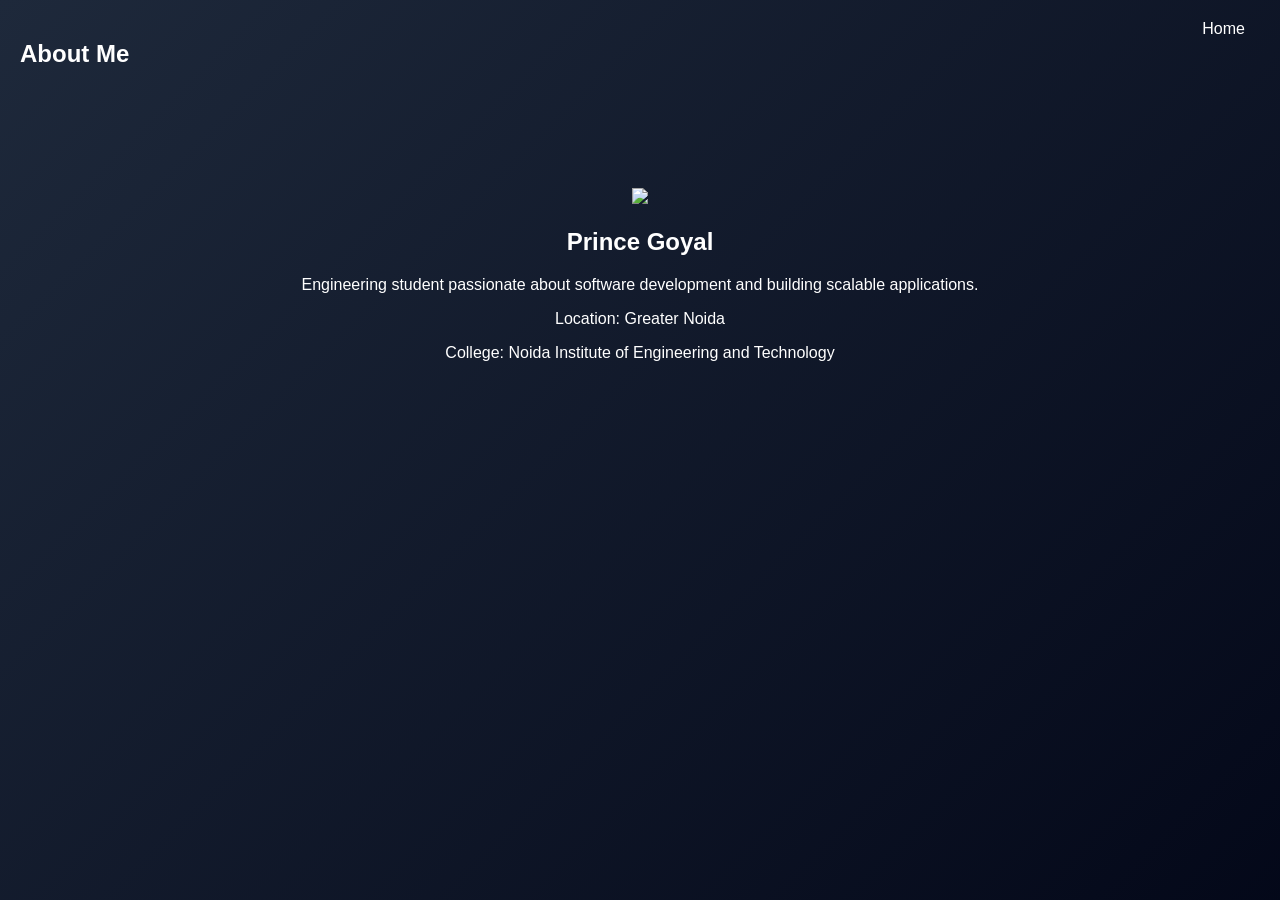
==== about.html @ b9dc759b "Create about.html" ====
<!DOCTYPE html>
<html>

<head>

<title>About Prince</title>

<link rel="stylesheet" href="style.css">

</head>

<body>

<header>

<h2>About Me</h2>

<nav>

<a href="index.html">Home</a>

</nav>

</header>

<section>

<img src="images/profile.png" class="profile">

<h2>Prince Goyal</h2>

<p>

Engineering student passionate about
software development and building scalable applications.

</p>

<p>Location: Greater Noida</p>

<p>College: Noida Institute of Engineering and Technology</p>

</section>

</body>
</html>
---- style.css ----
body{
margin:0;
font-family:Arial;
color:white;
background:linear-gradient(-45deg,#020617,#0f172a,#020617,#1e293b);
background-size:400% 400%;
animation:bg 10s infinite;
}

@keyframes bg{

0%{background-position:0%}
50%{background-position:100%}
100%{background-position:0%}

}

header{

display:flex;
justify-content:space-between;
padding:20px;

}

nav a{

color:white;
margin:15px;
text-decoration:none;

}

.hero{

text-align:center;
padding:120px;

}

.hero h1{

font-size:60px;

}

.hero h2{

color:#38bdf8;

}

.btn{

padding:12px 25px;
background:#38bdf8;
color:black;
border-radius:25px;
text-decoration:none;
margin:10px;

}

section{

padding:80px;
text-align:center;

}

.projects{

display:flex;
justify-content:center;
flex-wrap:wrap;
gap:30px;

}

.card{

background:#1e293b;
padding:25px;
width:260px;
border-radius:12px;
transition:0.3s;

}

.card:hover{

transform:scale(1.05);

}

.skills span{

background:#1e293b;
padding:10px 20px;
margin:10px;
display:inline-block;
border-radius:20px;

}

footer{

background:#020617;
padding:20px;
text-align:center;

}
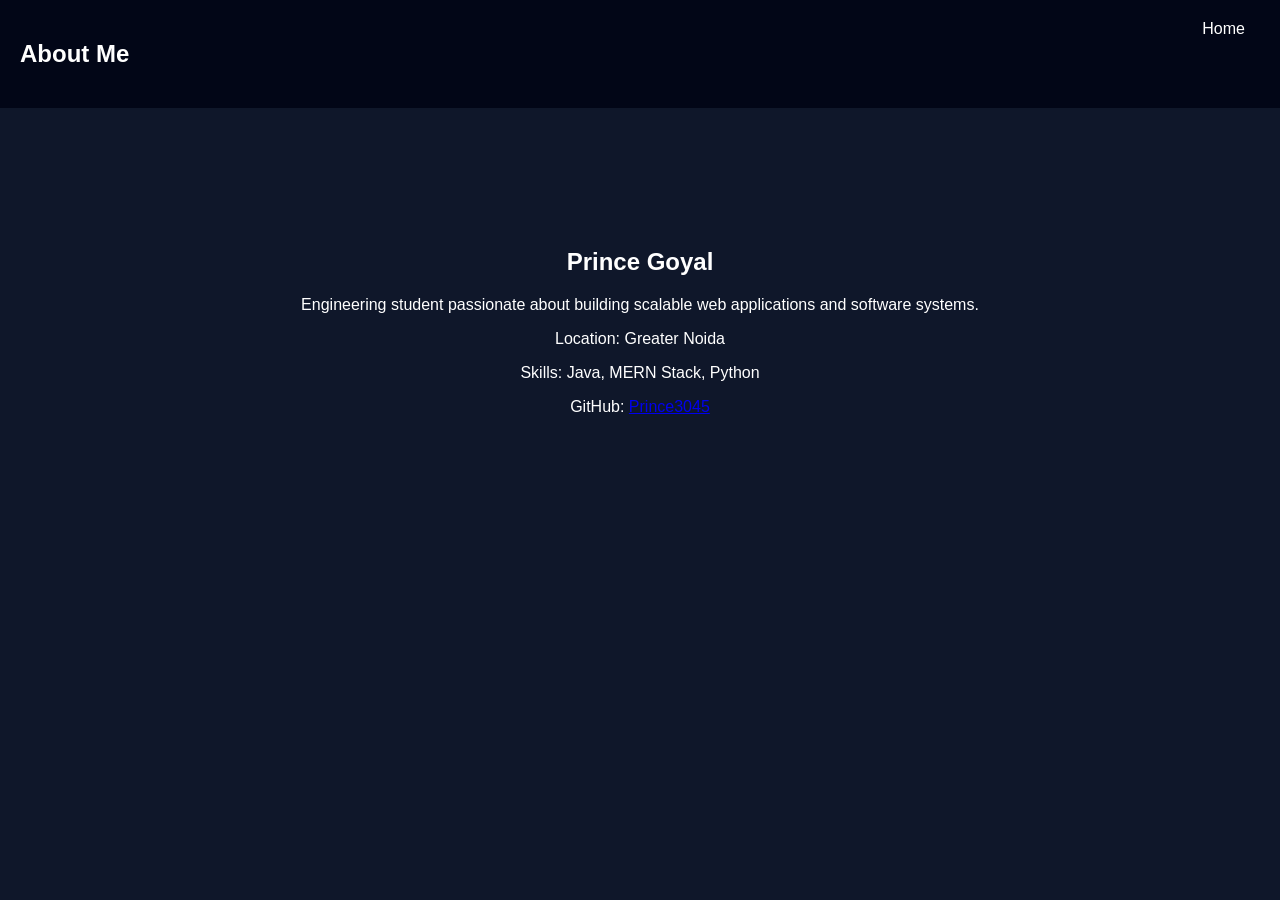
==== commit 261555e5: "Revise hero section content and add GitHub link Updated the hero section with a new heading and skil" ====
--- a/about.html
+++ b/about.html
@@ -1,3 +1,4 @@
+
 <!DOCTYPE html>
 <html>
 
@@ -23,22 +24,27 @@
 
 </header>
 
-<section>
+<section class="hero">
 
-<img src="images/profile.png" class="profile">
-
-<h2>Prince Goyal</h2>
+<h1>Prince Goyal</h1>
 
 <p>
 
-Engineering student passionate about
-software development and building scalable applications.
+Engineering student passionate about building
+scalable web applications and software systems.
 
 </p>
 
 <p>Location: Greater Noida</p>
 
-<p>College: Noida Institute of Engineering and Technology</p>
+<p>Skills: Java, MERN Stack, Python</p>
+
+<p>
+
+GitHub:
+<a href="https://github.com/Prince3045">Prince3045</a>
+
+</p>
 
 </section>
 
--- a/style.css
+++ b/style.css
@@ -2,112 +2,64 @@
 body{
 margin:0;
 font-family:Arial;
+background:#0f172a;
 color:white;
-background:linear-gradient(-45deg,#020617,#0f172a,#020617,#1e293b);
-background-size:400% 400%;
-animation:bg 10s infinite;
-}
-
-@keyframes bg{
-
-0%{background-position:0%}
-50%{background-position:100%}
-100%{background-position:0%}
-
 }
 
 header{
-
 display:flex;
 justify-content:space-between;
 padding:20px;
-
+background:#020617;
 }
 
 nav a{
-
+margin:15px;
 color:white;
-margin:15px;
 text-decoration:none;
-
 }
 
 .hero{
-
 text-align:center;
 padding:120px;
-
-}
-
-.hero h1{
-
-font-size:60px;
-
-}
-
-.hero h2{
-
-color:#38bdf8;
-
 }
 
 .btn{
-
-padding:12px 25px;
 background:#38bdf8;
+padding:12px 20px;
+border-radius:20px;
+text-decoration:none;
 color:black;
-border-radius:25px;
-text-decoration:none;
 margin:10px;
-
-}
-
-section{
-
-padding:80px;
-text-align:center;
-
 }
 
 .projects{
-
 display:flex;
 justify-content:center;
 flex-wrap:wrap;
 gap:30px;
-
 }
 
 .card{
-
 background:#1e293b;
-padding:25px;
+padding:20px;
 width:260px;
-border-radius:12px;
-transition:0.3s;
-
+border-radius:10px;
 }
 
-.card:hover{
-
-transform:scale(1.05);
-
+.card img{
+width:100%;
+border-radius:8px;
 }
 
-.skills span{
-
-background:#1e293b;
-padding:10px 20px;
+.social a{
 margin:10px;
-display:inline-block;
-border-radius:20px;
-
 }
 
-footer{
-
-background:#020617;
-padding:20px;
-text-align:center;
-
+.time{
+position:fixed;
+top:10px;
+left:10px;
+font-size:18px;
+color:#38bdf8;
 }
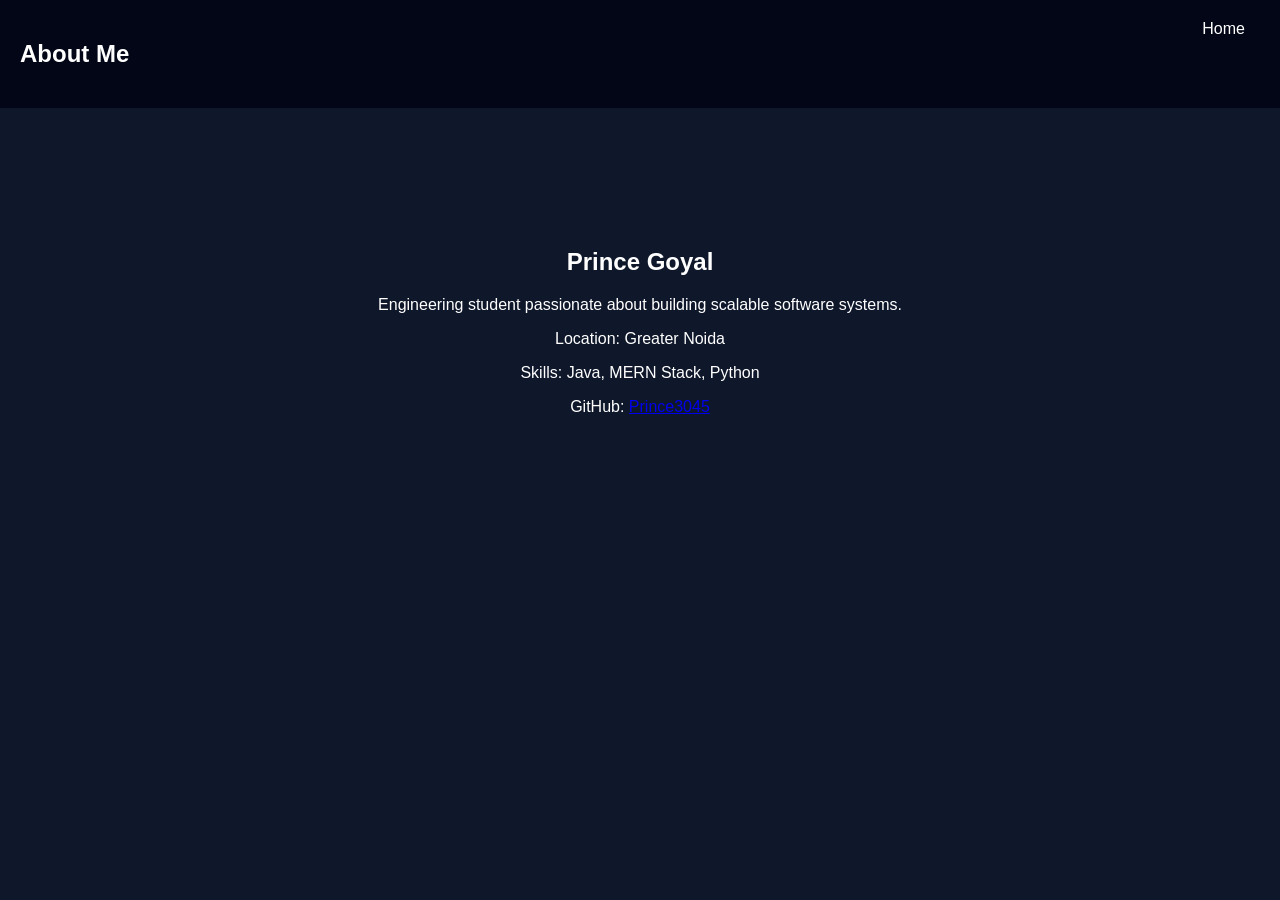
==== commit 8cf864eb: "Refactor about.html for clarity and formatting Removed extra line breaks and simplified the descript" ====
--- a/about.html
+++ b/about.html
@@ -5,7 +5,6 @@
 <head>
 
 <title>About Prince</title>
-
 <link rel="stylesheet" href="style.css">
 
 </head>
@@ -17,9 +16,7 @@
 <h2>About Me</h2>
 
 <nav>
-
 <a href="index.html">Home</a>
-
 </nav>
 
 </header>
@@ -29,10 +26,7 @@
 <h1>Prince Goyal</h1>
 
 <p>
-
-Engineering student passionate about building
-scalable web applications and software systems.
-
+Engineering student passionate about building scalable software systems.
 </p>
 
 <p>Location: Greater Noida</p>
@@ -40,10 +34,8 @@
 <p>Skills: Java, MERN Stack, Python</p>
 
 <p>
-
 GitHub:
 <a href="https://github.com/Prince3045">Prince3045</a>
-
 </p>
 
 </section>
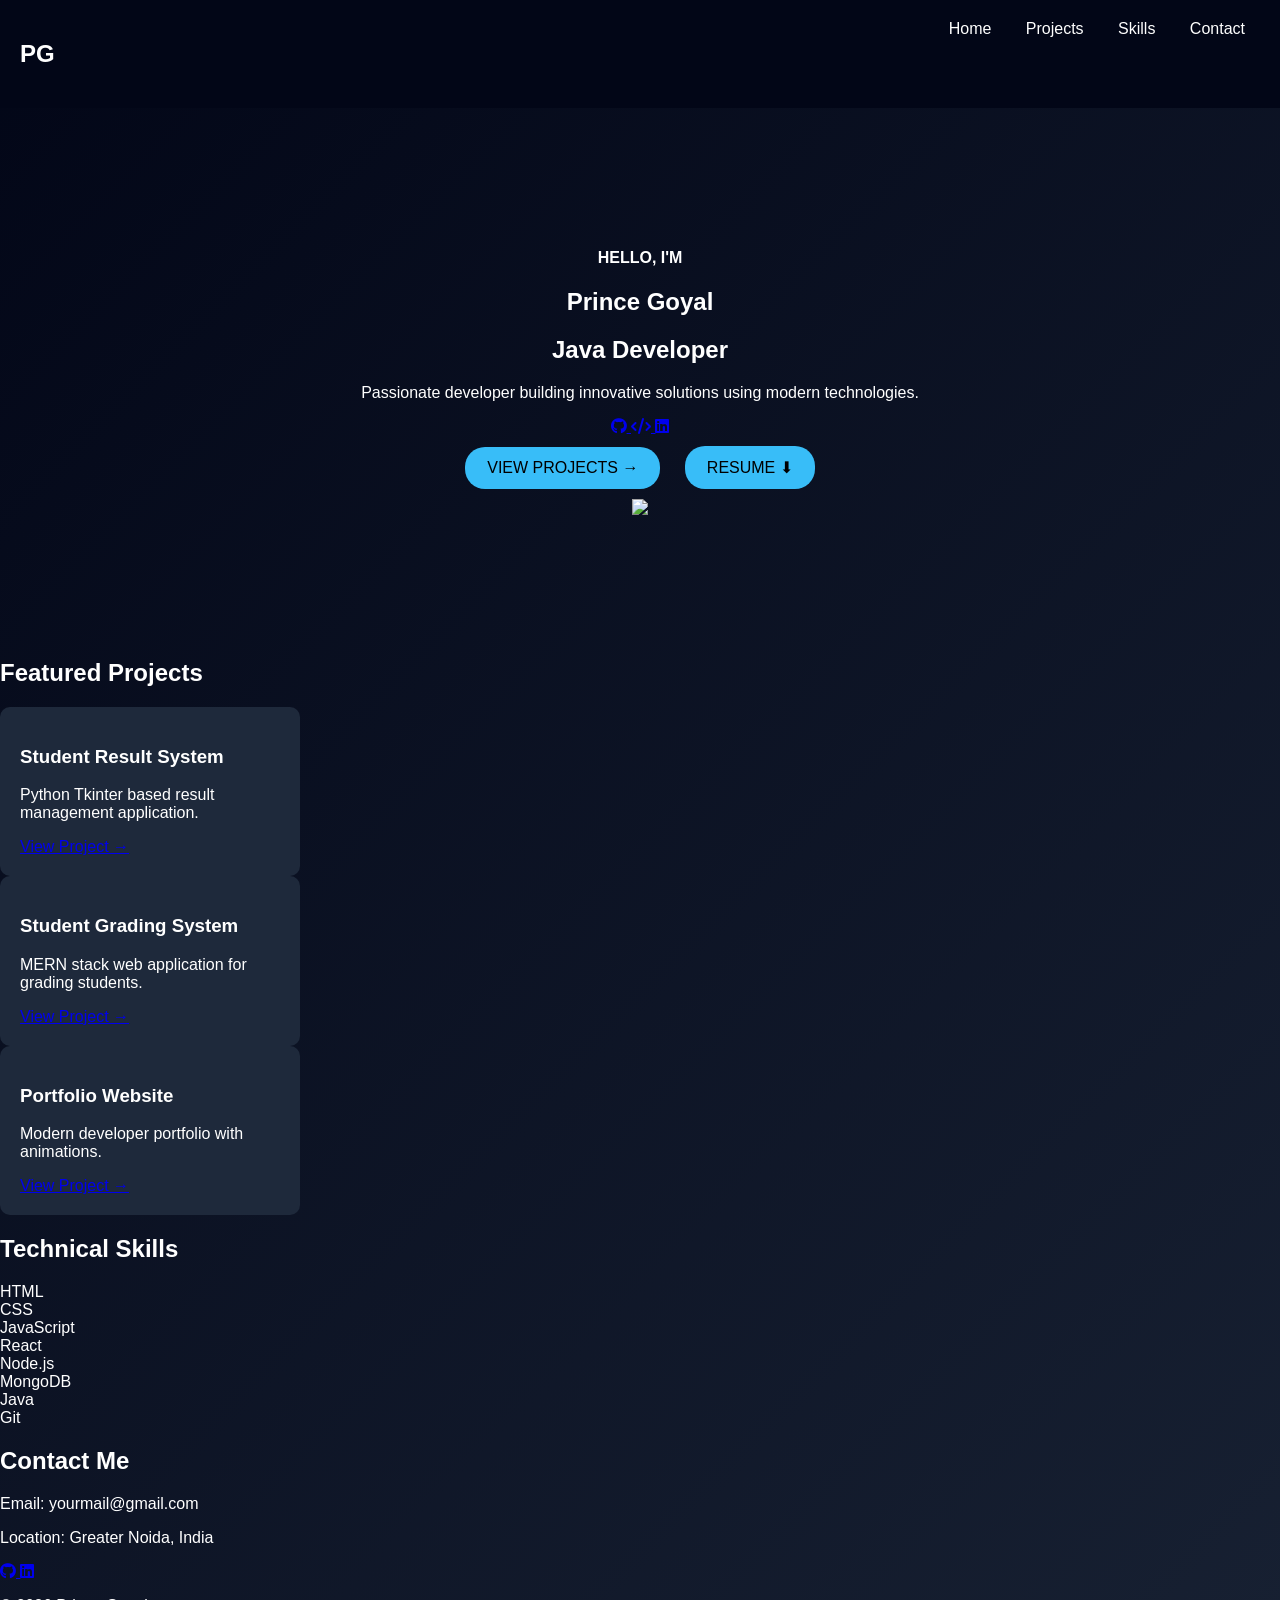
==== commit d55550d0: "Update about.html" ====
--- a/about.html
+++ b/about.html
@@ -1,44 +1,207 @@
 
 <!DOCTYPE html>
-<html>
+<html lang="en">
 
 <head>
 
-<title>About Prince</title>
+<meta charset="UTF-8">
+<meta name="viewport" content="width=device-width, initial-scale=1.0">
+
+<title>Prince Goyal | Developer Portfolio</title>
+
 <link rel="stylesheet" href="style.css">
 
+<link rel="stylesheet"
+href="https://cdnjs.cloudflare.com/ajax/libs/font-awesome/6.5.0/css/all.min.css">
+
+<script src="https://cdn.jsdelivr.net/npm/typed.js@2.0.12"></script>
+<script src="https://cdn.jsdelivr.net/npm/particles.js"></script>
+
 </head>
 
 <body>
 
+<div id="particles-js"></div>
+
 <header>
 
-<h2>About Me</h2>
+<h2 class="logo">PG</h2>
 
 <nav>
-<a href="index.html">Home</a>
+
+<a href="#home">Home</a>
+<a href="#projects">Projects</a>
+<a href="#skills">Skills</a>
+<a href="#contact">Contact</a>
+
 </nav>
 
 </header>
 
-<section class="hero">
+
+<section id="home" class="hero">
+
+<div class="hero-text">
+
+<h4>HELLO, I'M</h4>
 
 <h1>Prince Goyal</h1>
 
+<h2><span id="typing"></span></h2>
+
 <p>
-Engineering student passionate about building scalable software systems.
+
+Passionate developer building innovative solutions using modern technologies.
+
 </p>
 
-<p>Location: Greater Noida</p>
-
-<p>Skills: Java, MERN Stack, Python</p>
-
-<p>
-GitHub:
-<a href="https://github.com/Prince3045">Prince3045</a>
-</p>
-
-</section>
+
+<div class="social">
+
+<a href="https://github.com/Prince3045" target="_blank">
+<i class="fa-brands fa-github"></i>
+</a>
+
+<a href="https://leetcode.com/" target="_blank">
+<i class="fa-solid fa-code"></i>
+</a>
+
+<a href="https://linkedin.com/" target="_blank">
+<i class="fa-brands fa-linkedin"></i>
+</a>
+
+</div>
+
+
+<div class="buttons">
+
+<a href="#projects" class="btn">
+VIEW PROJECTS →
+</a>
+
+<a href="resume.pdf" target="_blank" class="btn">
+RESUME ⬇
+</a>
+
+</div>
+
+</div>
+
+<div class="hero-img">
+
+<img src="profile.png">
+
+</div>
+
+</section>
+
+
+
+<section id="projects">
+
+<h2 class="title">Featured Projects</h2>
+
+<div class="project-grid">
+
+
+<div class="card">
+
+<h3>Student Result System</h3>
+
+<p>Python Tkinter based result management application.</p>
+
+<a href="https://github.com/Prince3045" target="_blank">
+View Project →
+</a>
+
+</div>
+
+
+<div class="card">
+
+<h3>Student Grading System</h3>
+
+<p>MERN stack web application for grading students.</p>
+
+<a href="https://github.com/Prince3045" target="_blank">
+View Project →
+</a>
+
+</div>
+
+
+<div class="card">
+
+<h3>Portfolio Website</h3>
+
+<p>Modern developer portfolio with animations.</p>
+
+<a href="https://github.com/Prince3045" target="_blank">
+View Project →
+</a>
+
+</div>
+
+
+</div>
+
+</section>
+
+
+
+<section id="skills">
+
+<h2 class="title">Technical Skills</h2>
+
+<div class="skills-grid">
+
+<div class="skill-box">HTML</div>
+<div class="skill-box">CSS</div>
+<div class="skill-box">JavaScript</div>
+<div class="skill-box">React</div>
+<div class="skill-box">Node.js</div>
+<div class="skill-box">MongoDB</div>
+<div class="skill-box">Java</div>
+<div class="skill-box">Git</div>
+
+</div>
+
+</section>
+
+
+
+<section id="contact">
+
+<h2 class="title">Contact Me</h2>
+
+<p>Email: yourmail@gmail.com</p>
+
+<p>Location: Greater Noida, India</p>
+
+<div class="social">
+
+<a href="https://github.com/Prince3045">
+<i class="fa-brands fa-github"></i>
+</a>
+
+<a href="https://linkedin.com/">
+<i class="fa-brands fa-linkedin"></i>
+</a>
+
+</div>
+
+</section>
+
+
+
+<footer>
+
+<p>© 2026 Prince Goyal</p>
+
+</footer>
+
+<script src="script.js"></script>
 
 </body>
+
 </html>
--- a/style.css
+++ b/style.css
@@ -2,8 +2,17 @@
 body{
 margin:0;
 font-family:Arial;
-background:#0f172a;
 color:white;
+
+background:linear-gradient(-45deg,#020617,#0f172a,#1e293b,#020617);
+background-size:400% 400%;
+animation:bg 12s infinite;
+}
+
+@keyframes bg{
+0%{background-position:0%}
+50%{background-position:100%}
+100%{background-position:0%}
 }
 
 header{
@@ -21,16 +30,22 @@
 
 .hero{
 text-align:center;
-padding:120px;
+padding:120px 20px;
+}
+
+.profile{
+width:140px;
+border-radius:50%;
 }
 
 .btn{
 background:#38bdf8;
-padding:12px 20px;
+color:black;
+padding:12px 22px;
 border-radius:20px;
 text-decoration:none;
-color:black;
 margin:10px;
+display:inline-block;
 }
 
 .projects{
@@ -45,21 +60,50 @@
 padding:20px;
 width:260px;
 border-radius:10px;
+transition:0.3s;
 }
 
-.card img{
-width:100%;
-border-radius:8px;
+.card:hover{
+transform:translateY(-10px);
 }
 
-.social a{
-margin:10px;
+.skill{
+width:300px;
+margin:20px auto;
 }
 
-.time{
+.bar{
+background:#1e293b;
+height:10px;
+border-radius:10px;
+}
+
+.bar span{
+display:block;
+height:10px;
+background:#38bdf8;
+border-radius:10px;
+}
+
+.clock{
 position:fixed;
 top:10px;
 left:10px;
-font-size:18px;
 color:#38bdf8;
 }
+
+.reveal{
+opacity:0;
+transform:translateY(40px);
+transition:1s;
+}
+
+.reveal.active{
+opacity:1;
+transform:translateY(0);
+}
+
+.light{
+background:#f5f5f5;
+color:#111;
+}
